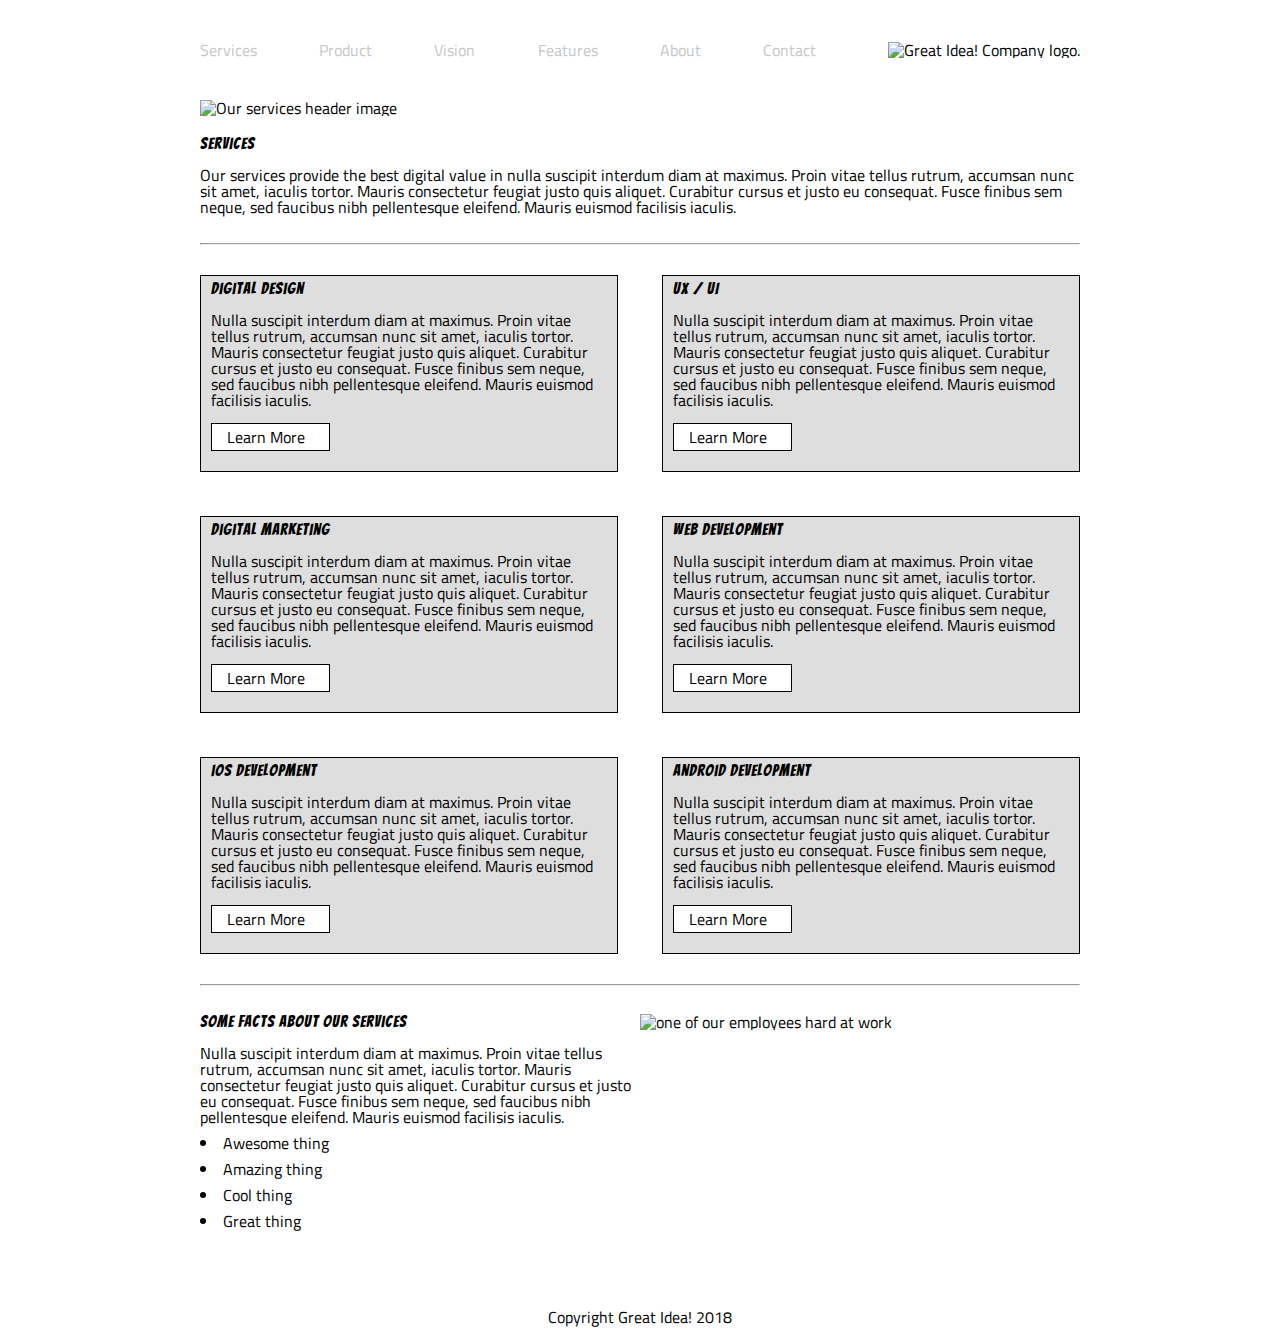
==== great-idea/services.html @ a191b5e3 "services flexboxed" ====
<!-- copy and paste your index.html page structure in here, markup the content provided after that -->
<!DOCTYPE html>
<html lang="en">

<head>
  <meta charset="UTF-8">
  <meta name="viewport" content="width=device-width, initial-scale=1.0">
  <meta http-equiv="X-UA-Compatible" content="ie=edge">
  <title>Services</title>
  <link href="https://fonts.googleapis.com/css?family=Bangers|Titillium+Web" rel="stylesheet">
  <link rel="stylesheet" href="css/index.css">
  <link rel="stylesheet" href="./css/services.css">
</head>

<body>
</html>
<header>
  <div class="header-content">
    <div class="header-left">
      <a href="services.html">Services</a>
      <a href="#">Product</a>
      <a href="vision.html">Vision</a>
      <a href="#">Features</a>
      <a href="#">About</a>
      <a href="#">Contact</a>
    </div>
    <div class="header-right">

      <img class="logo" src="img/logo.png" alt="Great Idea! Company logo.">

    </div>
  </div>
</header>


<img class="services-header-img" src="img/services-header.jpg" alt="Our services header image">

<div class="services">
  <h3>Services</h3>
  <p>Our services provide the best digital value in nulla suscipit interdum diam at maximus. Proin vitae tellus rutrum, accumsan
    nunc sit amet, iaculis tortor. Mauris consectetur feugiat justo quis aliquet. Curabitur cursus et justo eu consequat.
    Fusce finibus sem neque, sed faucibus nibh pellentesque eleifend. Mauris euismod facilisis iaculis.</p>
</div>

<hr>
<div class="services-container">
  <div class="services-box">
    <h3>Digital Design</h3>
    <p>Nulla suscipit interdum diam at maximus. Proin vitae tellus rutrum, accumsan nunc sit amet, iaculis tortor. Mauris consectetur
      feugiat justo quis aliquet. Curabitur cursus et justo eu consequat. Fusce finibus sem neque, sed faucibus nibh pellentesque
      eleifend. Mauris euismod facilisis iaculis.
      <div class="button">Learn More</div>
    </p>
  </div>



  <div class="services-box">
    <h3>UX / UI</h3>
    <p>Nulla suscipit interdum diam at maximus. Proin vitae tellus rutrum, accumsan nunc sit amet, iaculis tortor. Mauris consectetur
      feugiat justo quis aliquet. Curabitur cursus et justo eu consequat. Fusce finibus sem neque, sed faucibus nibh pellentesque
      eleifend. Mauris euismod facilisis iaculis.
      <div class="button">Learn More</div>
    </p>
  </div>

  <div class="services-box">
    <h3>Digital Marketing</h3>
    <p>Nulla suscipit interdum diam at maximus. Proin vitae tellus rutrum, accumsan nunc sit amet, iaculis tortor. Mauris consectetur
      feugiat justo quis aliquet. Curabitur cursus et justo eu consequat. Fusce finibus sem neque, sed faucibus nibh pellentesque
      eleifend. Mauris euismod facilisis iaculis.
      <div class="button">Learn More</div>
    </p>
  </div>

  <div class="services-box">
    <h3>Web Development</h3>
    <p>Nulla suscipit interdum diam at maximus. Proin vitae tellus rutrum, accumsan nunc sit amet, iaculis tortor. Mauris consectetur
      feugiat justo quis aliquet. Curabitur cursus et justo eu consequat. Fusce finibus sem neque, sed faucibus nibh pellentesque
      eleifend. Mauris euismod facilisis iaculis.
      <div class="button">Learn More</div>
    </p>
  </div>

  <div class="services-box">
    <h3>iOS Development</h3>
    <p>Nulla suscipit interdum diam at maximus. Proin vitae tellus rutrum, accumsan nunc sit amet, iaculis tortor. Mauris consectetur
      feugiat justo quis aliquet. Curabitur cursus et justo eu consequat. Fusce finibus sem neque, sed faucibus nibh pellentesque
      eleifend. Mauris euismod facilisis iaculis.
      <div class="button">Learn More</div>
    </p>
  </div>

  <div class="services-box">
    <h3>Android Development</h3>
    <p>Nulla suscipit interdum diam at maximus. Proin vitae tellus rutrum, accumsan nunc sit amet, iaculis tortor. Mauris consectetur
      feugiat justo quis aliquet. Curabitur cursus et justo eu consequat. Fusce finibus sem neque, sed faucibus nibh pellentesque
      eleifend. Mauris euismod facilisis iaculis.
      <div class="button">Learn More</div>
    </p>
  </div>
</div>

<hr>

<div class="services-facts">
  <div class="services-facts-left">
    <h3>Some Facts About Our Services</h3>
    <p> Nulla suscipit interdum diam at maximus. Proin vitae tellus rutrum, accumsan nunc sit amet, iaculis tortor. Mauris consectetur
      feugiat justo quis aliquet. Curabitur cursus et justo eu consequat. Fusce finibus sem neque, sed faucibus nibh pellentesque
      eleifend. Mauris euismod facilisis iaculis.
      <ul>
        <li>Awesome thing</li>
        <li>Amazing thing</li>
        <li>Cool thing</li>
        <li>Great thing</li>
      </ul>
    </p>
  </div>
  <div class="services-facts-right">
    <img class="services-info-img" src="img/services-info.png" alt="one of our employees hard at work">
  </div>
</div>
<footer>
  <p>Copyright Great Idea! 2018</p>
</footer>
</body>
---- great-idea/css/index.css ----
/* http://meyerweb.com/eric/tools/css/reset/
   v2.0 | 20110126
   License: none (public domain)
*/

html, body, div, span, applet, object, iframe,
h1, h2, h3, h4, h5, h6, p, blockquote, pre,
a, abbr, acronym, address, big, cite, code,
del, dfn, em, img, ins, kbd, q, s, samp,
small, strike, strong, sub, sup, tt, var,
b, u, i, center,
dl, dt, dd, ol, ul, li,
fieldset, form, label, legend,
table, caption, tbody, tfoot, thead, tr, th, td,
article, aside, canvas, details, embed,
figure, figcaption, footer, header, hgroup,
menu, nav, output, ruby, section, summary,
time, mark, audio, video {
	margin: 0;
	padding: 0;
	border: 0;
	font-size: 100%;
	font: inherit;
	vertical-align: baseline;
}
/* HTML5 display-role reset for older browsers */
article, aside, details, figcaption, figure,
footer, header, hgroup, menu, nav, section {
	display: block;
}
body {
	line-height: 1;
}
ol, ul {
	list-style: none;
}
blockquote, q {
	quotes: none;
}
blockquote:before, blockquote:after,
q:before, q:after {
	content: '';
	content: none;
}
table {
	border-collapse: collapse;
	border-spacing: 0;
}

/* Set every element's box-sizing to border-box */
* {
    box-sizing: border-box;
}

html, body {
    height: 100%;
    font-family: 'Titillium Web', sans-serif;
}

h1, h2, h3, h4, h5 {
    font-family: 'Bangers', cursive;
    letter-spacing: 1px;
    margin-bottom: 15px;
}

/* Copy and paste your work from yesterday here and start to refactor into flexbox */

body {
  max-width: 880px;
  margin: 0 auto;
  height: 100%;
}

.header-content {
  display: flex;
  height: 100px;
}

.header-left {
  display: flex;
  width: 70%;
  justify-content: space-between;
  align-items: center;
}

.header-left a {
  text-decoration: none;
  color: #c5c6c7;
}

.header-right {
  width: 30%;
  display: flex;
  align-self: center;
  justify-content: flex-end;
}

.headline {
  display: flex;
  margin-bottom: 10%;
}

.headline-left {
  display: flex;
  flex-direction: column;
  width: 50%;
  justify-content: center;
  align-items: center;
  text-align: center;
  font-size: 60px;
  font-family: "bangers";
}

.headline-left .button {
  border: 1px solid grey;
  padding: 5px 20px;
  margin: 20px;
  font-size: 16px;
  font-family: sans-serif;
}

.headline-right {
  width: 50%;
}

.main {
  display: flex;
  flex-wrap: wrap;
}

.features {
  padding: 20px 0px;
  width: 50%;
}

.about {
  padding: 20px 0px;
  width: 50%;
}

.main-image {
  width: 100%;
}

.three {
  padding: 20px 0px;
  width: 33.33%;
}

.contact {
  padding-top: 20px;
}

footer {
  text-align: center;
  padding: 50px 0px;
}
---- great-idea/css/services.css ----
/* http://meyerweb.com/eric/tools/css/reset/
   v2.0 | 20110126
   License: none (public domain)
*/

html, body, div, span, applet, object, iframe,
h1, h2, h3, h4, h5, h6, p, blockquote, pre,
a, abbr, acronym, address, big, cite, code,
del, dfn, em, img, ins, kbd, q, s, samp,
small, strike, strong, sub, sup, tt, var,
b, u, i, center,
dl, dt, dd, ol, ul, li,
fieldset, form, label, legend,
table, caption, tbody, tfoot, thead, tr, th, td,
article, aside, canvas, details, embed,
figure, figcaption, footer, header, hgroup,
menu, nav, output, ruby, section, summary,
time, mark, audio, video {
	margin: 0;
	padding: 0;
	border: 0;
	font-size: 100%;
	font: inherit;
	vertical-align: baseline;
}
/* HTML5 display-role reset for older browsers */
article, aside, details, figcaption, figure,
footer, header, hgroup, menu, nav, section {
	display: block;
}
body {
	line-height: 1;
}
ol, ul {
	list-style: none;
}
blockquote, q {
	quotes: none;
}
blockquote:before, blockquote:after,
q:before, q:after {
	content: '';
	content: none;
}
table {
	border-collapse: collapse;
	border-spacing: 0;
}

/* Set every element's box-sizing to border-box */
* {
    box-sizing: border-box;
}

html, body {
    height: 100%;
    font-family: 'Titillium Web', sans-serif;
}

h1, h2, h3, h4, h5 {
    font-family: 'Bangers', cursive;
    letter-spacing: 1px;
    margin-bottom: 15px;
}

/* Copy and paste your work from yesterday here and start to refactor into flexbox */

body {
  max-width: 880px;
  margin: 0 auto;
  height: 100%;
}

.header-content {
  display: flex;
  height: 100px;
}

.header-left {
  display: flex;
  width: 70%;
  justify-content: space-between;
  align-items: center;
}

.header-left a {
  text-decoration: none;
  color: #c5c6c7;
}

.header-right {
  width: 30%;
  display: flex;
  align-self: center;
  justify-content: flex-end;
}

.services {
  padding: 20px 0;
}

.services-container {
  display: flex;
  flex-wrap: wrap;
  width: 100%;
}

.services-box:nth-child(even) {
  margin-left: 5%;
}

.services-box {
  width: 47.5%;
  margin: 2.5% 0;
  border: 1px solid black;
  padding: 5px 10px;
  background: #dedede;
}

.button {
  padding: 5px 15px;
  border: 1px solid black;
  background: white;
  width: 30%;
  margin: 15px 0;
}

.services-facts {
  display: flex;
  padding: 20px 0;
}
.services-facts ul li {
  list-style-type: disc;
  list-style-position: inside;
  margin: 10px 0;
}

.services-facts-left {
  width: 50%;
}

.services-facts-right {
  width: 50%;
}

footer {
  margin: 50px
}
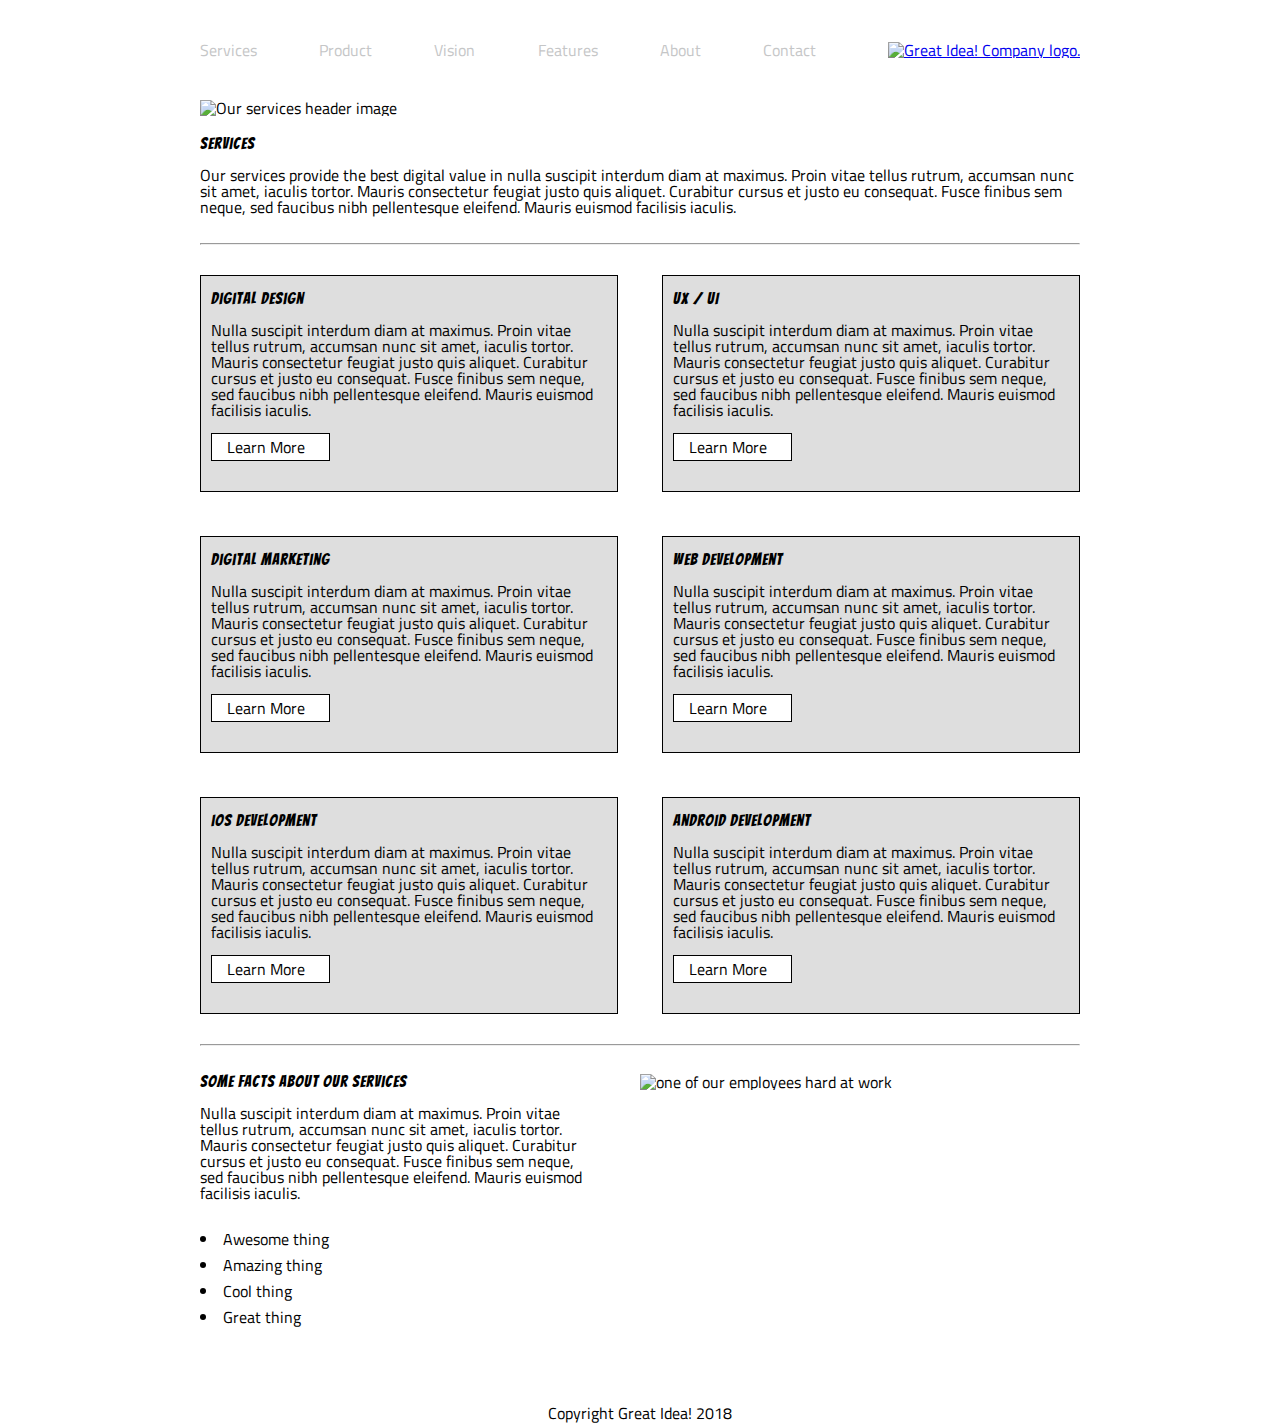
==== commit 517b8f10: "working on stretch goals" ====
--- a/great-idea/services.html
+++ b/great-idea/services.html
@@ -25,9 +25,9 @@
       <a href="#">Contact</a>
     </div>
     <div class="header-right">
-
-      <img class="logo" src="img/logo.png" alt="Great Idea! Company logo.">
-
+      <a href="index.html">
+        <img class="logo" src="img/logo.png" alt="Great Idea! Company logo.">
+      </a>
     </div>
   </div>
 </header>
--- a/great-idea/css/services.css
+++ b/great-idea/css/services.css
@@ -113,7 +113,7 @@
   width: 47.5%;
   margin: 2.5% 0;
   border: 1px solid black;
-  padding: 5px 10px;
+  padding: 15px 10px;
   background: #dedede;
 }
 
@@ -129,14 +129,20 @@
   display: flex;
   padding: 20px 0;
 }
+
+.services-facts-left {
+  width: 50%;
+  padding-right: 5%;
+}
+
+.services-facts ul {
+  padding-top: 5%;
+}
+
 .services-facts ul li {
   list-style-type: disc;
   list-style-position: inside;
   margin: 10px 0;
-}
-
-.services-facts-left {
-  width: 50%;
 }
 
 .services-facts-right {
@@ -145,4 +151,20 @@
 
 footer {
   margin: 50px
+}
+
+@media only screen and (max-width: 879px) {
+    body {
+        margin: 0 25px;
+    }
+
+    .services-box {
+      width: 100%;
+    }
+
+    .services-box:nth-child(even) {
+      margin-left: 0%;
+    }
+
+
 }